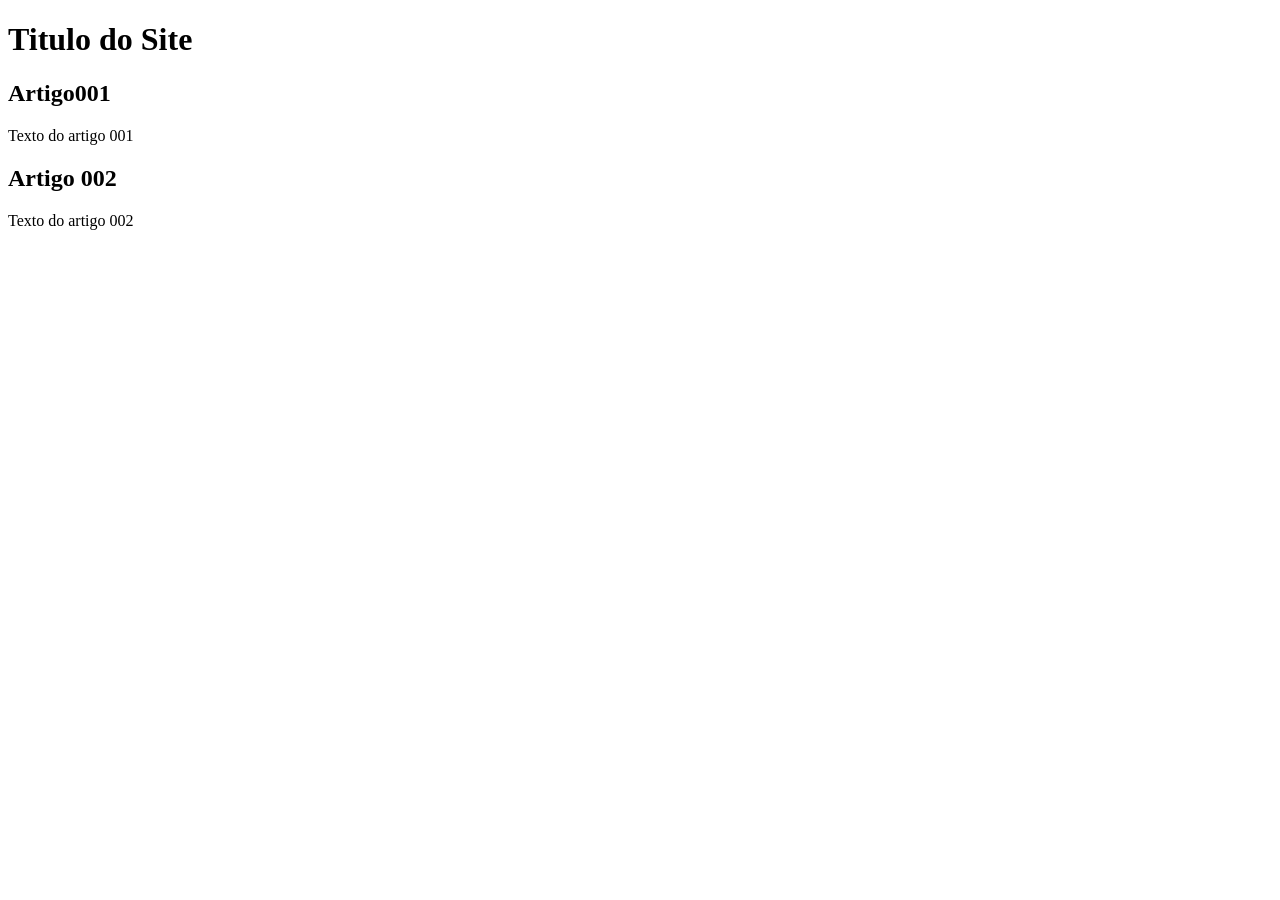
==== index.html @ e8baabcf "add index" ====
<!DOCTYPE html>
<html lang="pt-br">
<head>
    <meta charset="UTF-8">
    <meta name="viewport" content="width=device-width, initial-scale=1.0">
    <title>Titulo do Site</title>
</head>
<body>
    <main>
        <head>
            <h1>Titulo do Site</h1>
        </head>
        <article>
            <h2>Artigo001</h2>
            <p>Texto do artigo 001</p>
        </article>
        <article>
            <h2>Artigo 002</h2>
            <p>Texto do artigo 002</p>
        </article>
    </main>
</body>
</html>
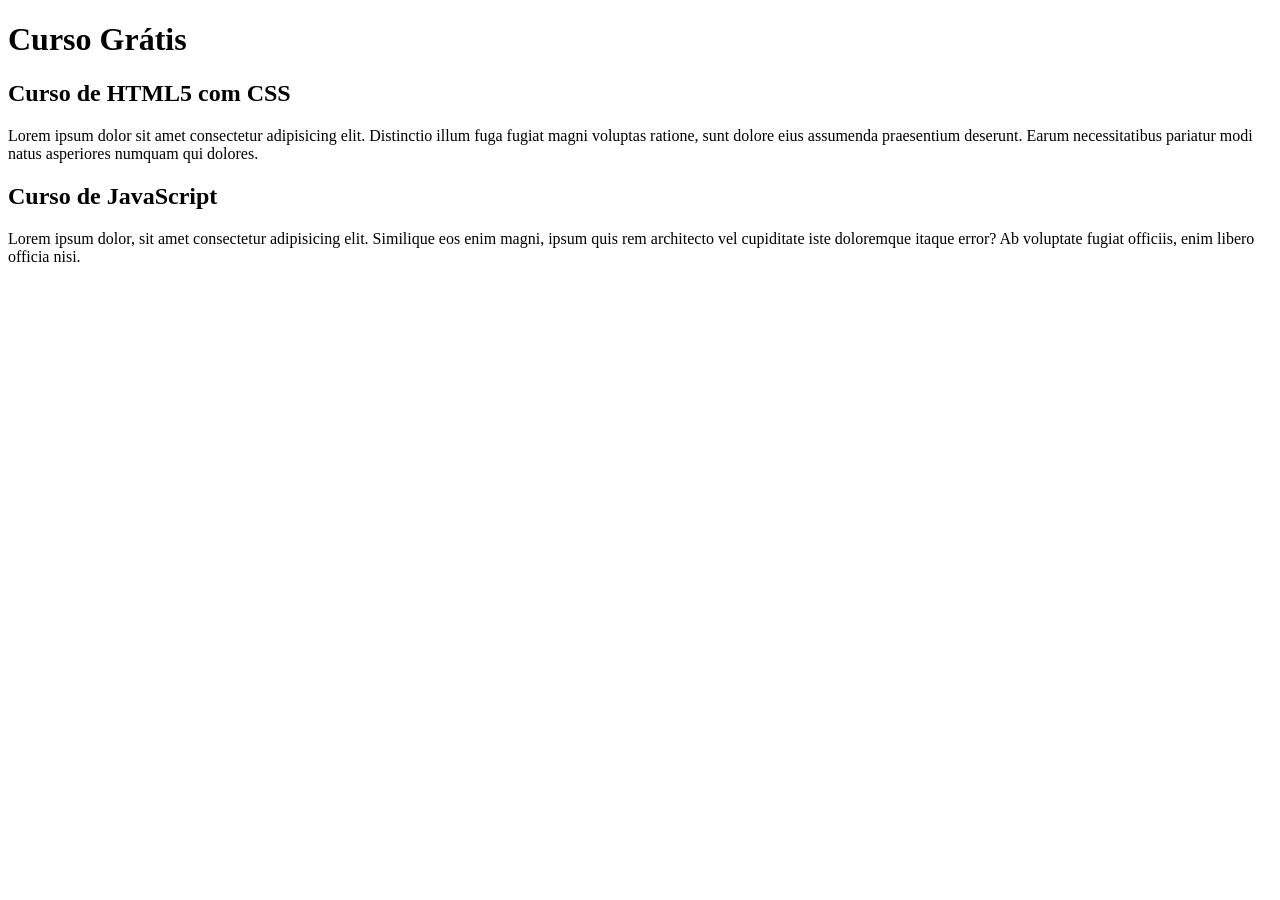
==== commit ac30f319: "comecei a construir o conteúdo" ====
--- a/index.html
+++ b/index.html
@@ -8,15 +8,15 @@
 <body>
     <main>
         <head>
-            <h1>Titulo do Site</h1>
+            <h1>Curso Grátis</h1>
         </head>
         <article>
-            <h2>Artigo001</h2>
-            <p>Texto do artigo 001</p>
+            <h2>Curso de HTML5 com CSS</h2>
+            <p>Lorem ipsum dolor sit amet consectetur adipisicing elit. Distinctio illum fuga fugiat magni voluptas ratione, sunt dolore eius assumenda praesentium deserunt. Earum necessitatibus pariatur modi natus asperiores numquam qui dolores.</p>
         </article>
         <article>
-            <h2>Artigo 002</h2>
-            <p>Texto do artigo 002</p>
+            <h2>Curso de JavaScript</h2>
+            <p>Lorem ipsum dolor, sit amet consectetur adipisicing elit. Similique eos enim magni, ipsum quis rem architecto vel cupiditate iste doloremque itaque error? Ab voluptate fugiat officiis, enim libero officia nisi.</p>
         </article>
     </main>
 </body>
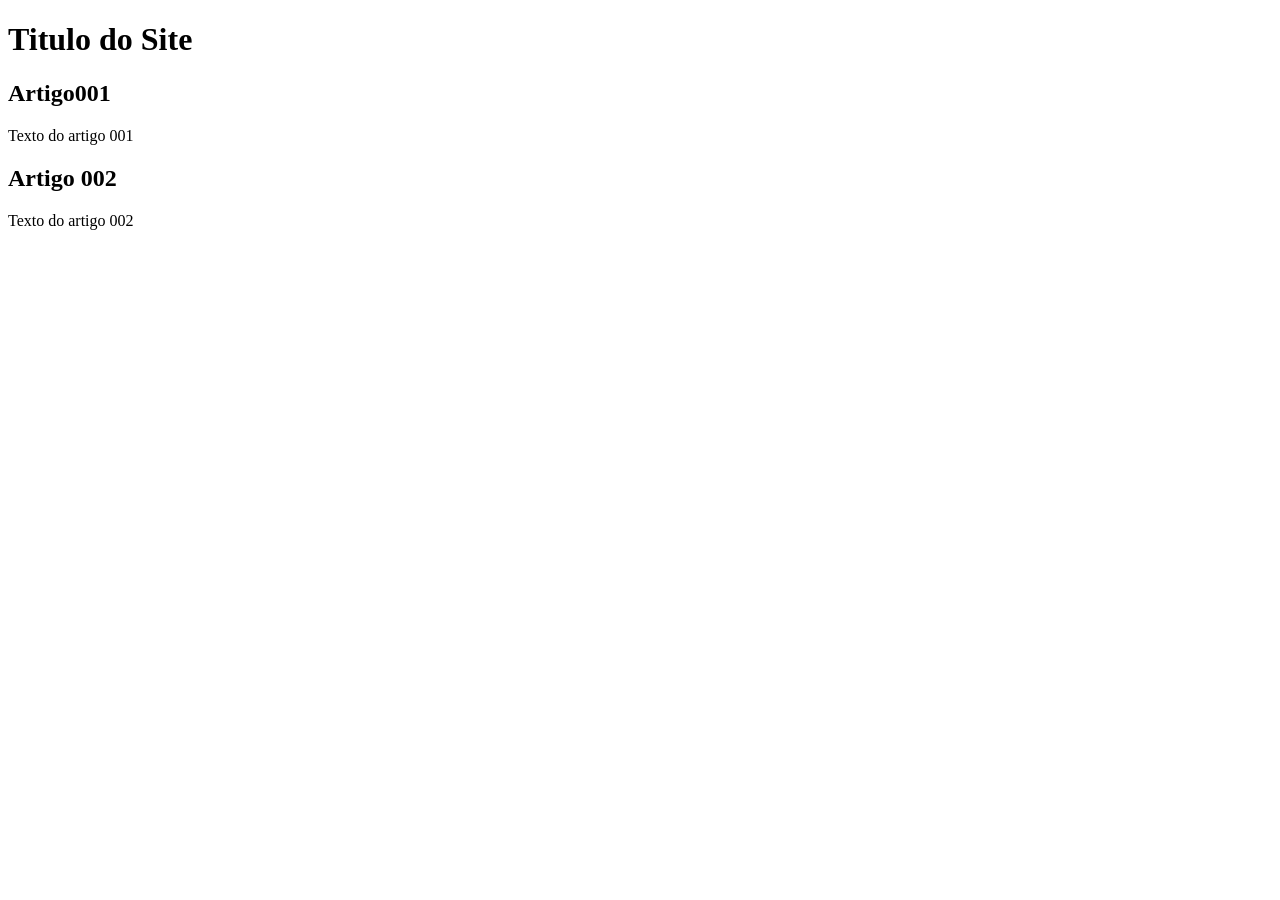
==== commit 0bc09dfc: "iniciei o design" ====
--- a/index.html
+++ b/index.html
@@ -4,19 +4,20 @@
     <meta charset="UTF-8">
     <meta name="viewport" content="width=device-width, initial-scale=1.0">
     <title>Titulo do Site</title>
+    <link rel="stylesheet" href="estilo/styule.css">
 </head>
 <body>
     <main>
         <head>
-            <h1>Curso Grátis</h1>
+            <h1>Titulo do Site</h1>
         </head>
         <article>
-            <h2>Curso de HTML5 com CSS</h2>
-            <p>Lorem ipsum dolor sit amet consectetur adipisicing elit. Distinctio illum fuga fugiat magni voluptas ratione, sunt dolore eius assumenda praesentium deserunt. Earum necessitatibus pariatur modi natus asperiores numquam qui dolores.</p>
+            <h2>Artigo001</h2>
+            <p>Texto do artigo 001</p>
         </article>
         <article>
-            <h2>Curso de JavaScript</h2>
-            <p>Lorem ipsum dolor, sit amet consectetur adipisicing elit. Similique eos enim magni, ipsum quis rem architecto vel cupiditate iste doloremque itaque error? Ab voluptate fugiat officiis, enim libero officia nisi.</p>
+            <h2>Artigo 002</h2>
+            <p>Texto do artigo 002</p>
         </article>
     </main>
 </body>
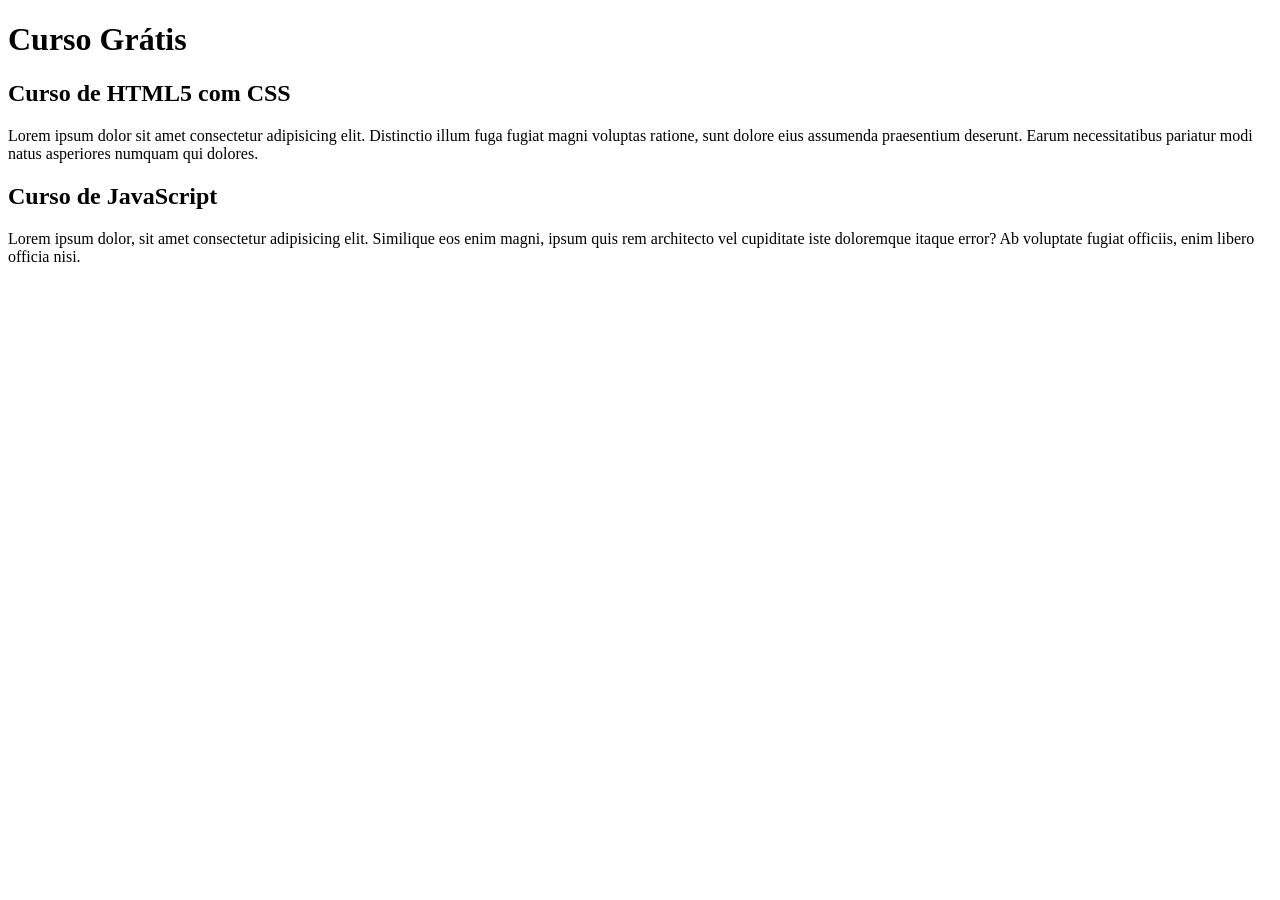
==== commit 8c0ad267: "Merge branch 'design'" ====
--- a/index.html
+++ b/index.html
@@ -9,15 +9,15 @@
 <body>
     <main>
         <head>
-            <h1>Titulo do Site</h1>
+            <h1>Curso Grátis</h1>
         </head>
         <article>
-            <h2>Artigo001</h2>
-            <p>Texto do artigo 001</p>
+            <h2>Curso de HTML5 com CSS</h2>
+            <p>Lorem ipsum dolor sit amet consectetur adipisicing elit. Distinctio illum fuga fugiat magni voluptas ratione, sunt dolore eius assumenda praesentium deserunt. Earum necessitatibus pariatur modi natus asperiores numquam qui dolores.</p>
         </article>
         <article>
-            <h2>Artigo 002</h2>
-            <p>Texto do artigo 002</p>
+            <h2>Curso de JavaScript</h2>
+            <p>Lorem ipsum dolor, sit amet consectetur adipisicing elit. Similique eos enim magni, ipsum quis rem architecto vel cupiditate iste doloremque itaque error? Ab voluptate fugiat officiis, enim libero officia nisi.</p>
         </article>
     </main>
 </body>
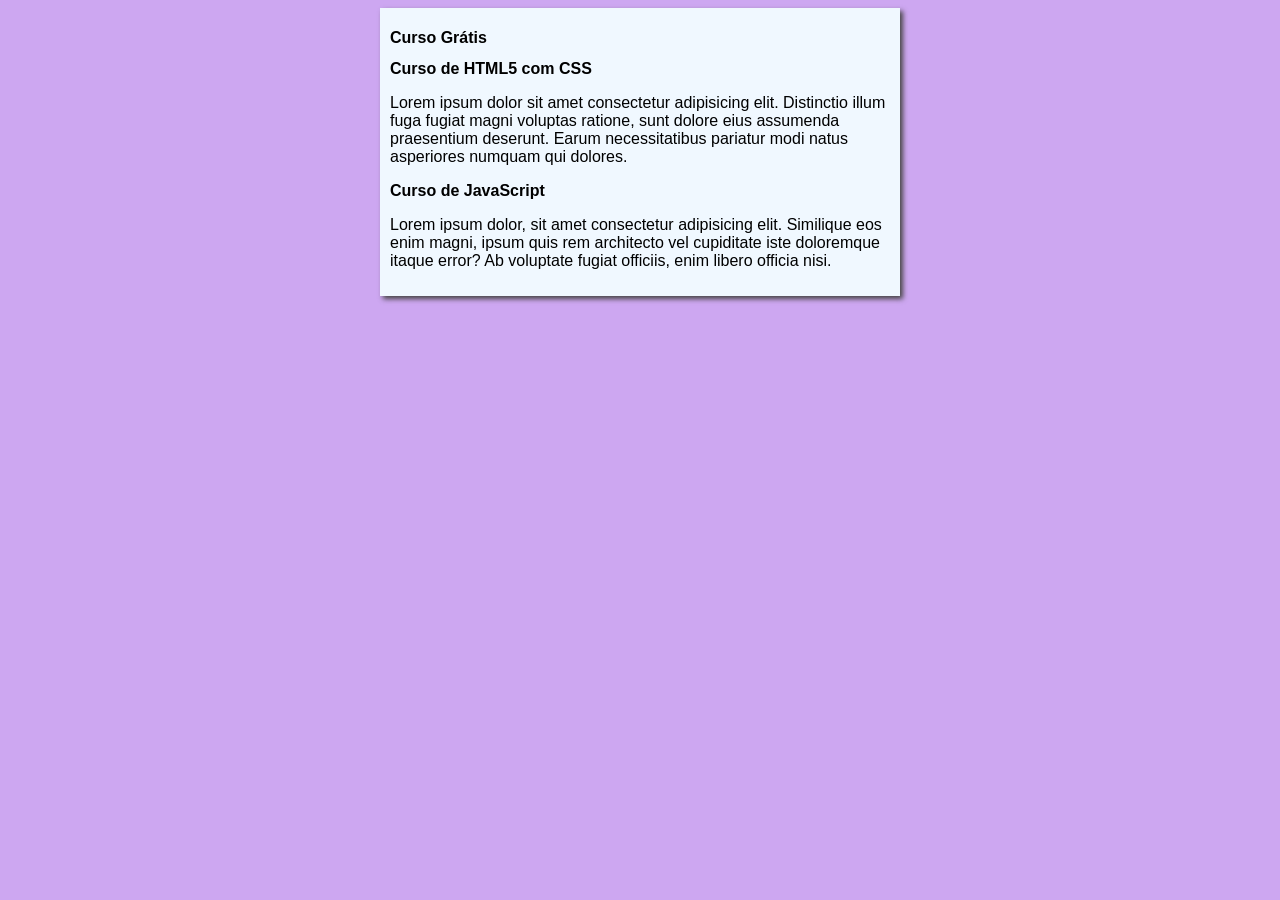
==== commit 02766d88: "iniciando design" ====
--- a/index.html
+++ b/index.html
@@ -4,7 +4,7 @@
     <meta charset="UTF-8">
     <meta name="viewport" content="width=device-width, initial-scale=1.0">
     <title>Titulo do Site</title>
-    <link rel="stylesheet" href="estilo/styule.css">
+    <link rel="stylesheet" href="estilo/style.css">
 </head>
 <body>
     <main>
--- a/estilo/style.css
+++ b/estilo/style.css
@@ -0,0 +1,14 @@
+*{
+    font-family: Arial, Helvetica, sans-serif;
+    font-size: 16px;
+}
+body {
+    background-color: rgb(205, 167, 241);
+}
+main {
+    background-color: aliceblue;
+    width: 500px;
+    margin: auto;
+    padding: 10px;
+    box-shadow: 3px 3px 5px rgb(70, 69, 69);
+}
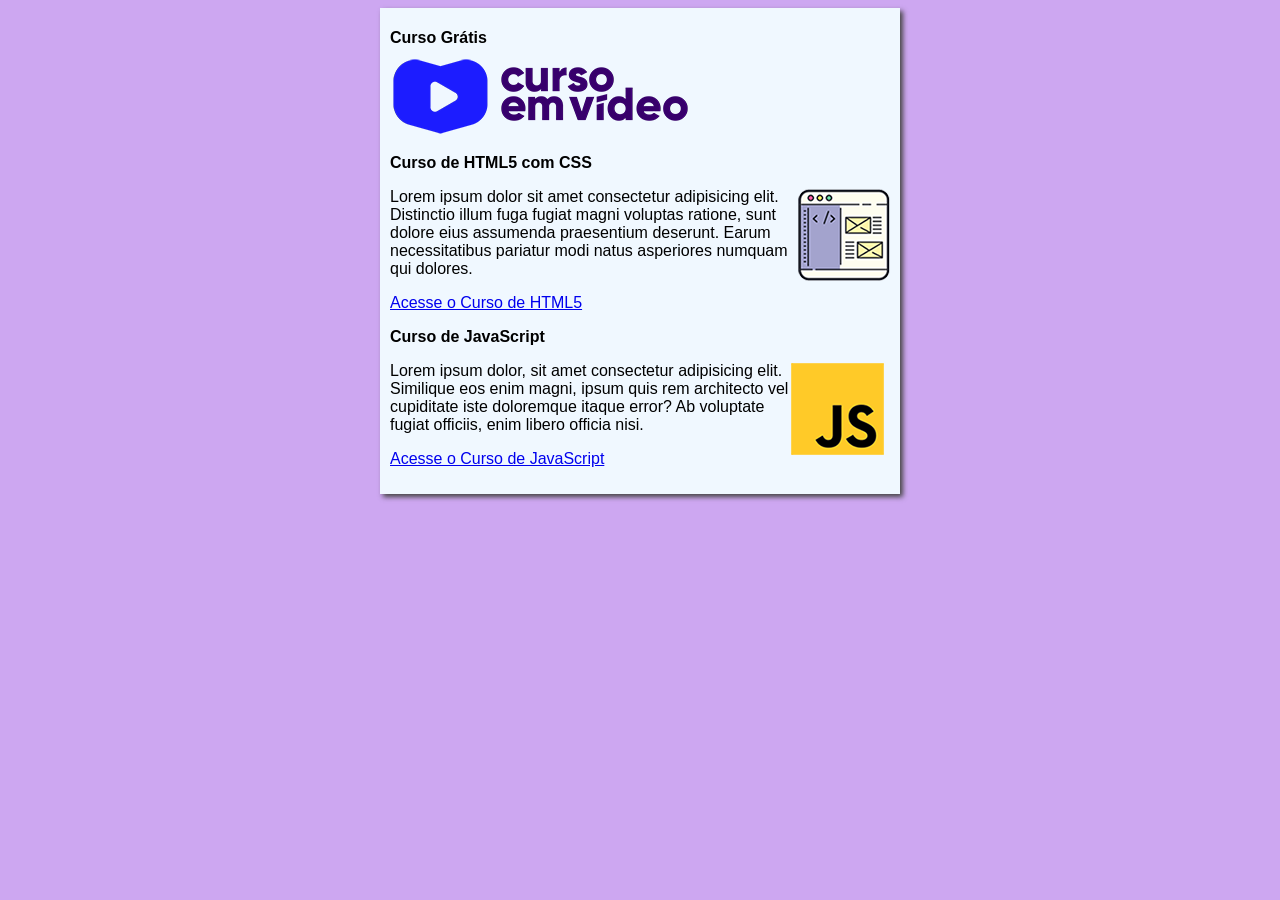
==== commit 036c1432: "update" ====
--- a/index.html
+++ b/index.html
@@ -10,14 +10,19 @@
     <main>
         <head>
             <h1>Curso Grátis</h1>
+            <img src="imagens/curso-em-video-cor.png" alt="Curso em Video">
         </head>
         <article>
             <h2>Curso de HTML5 com CSS</h2>
+            <img class="lado" src="imagens/curso-html-css.png" alt="Curso em Video html">
             <p>Lorem ipsum dolor sit amet consectetur adipisicing elit. Distinctio illum fuga fugiat magni voluptas ratione, sunt dolore eius assumenda praesentium deserunt. Earum necessitatibus pariatur modi natus asperiores numquam qui dolores.</p>
+            <p><a href="https://youtu.be/Ejkb_YpuHWs?si=2ewFbDxGy5bjJr6m">Acesse o Curso de HTML5</a></p>
         </article>
         <article>
             <h2>Curso de JavaScript</h2>
+            <img class="lado" src="imagens/curso-javascript.png" alt="Curso em Vídeo JavaScript">
             <p>Lorem ipsum dolor, sit amet consectetur adipisicing elit. Similique eos enim magni, ipsum quis rem architecto vel cupiditate iste doloremque itaque error? Ab voluptate fugiat officiis, enim libero officia nisi.</p>
+            <P><a href="https://youtu.be/BXqUH86F-kA?si=cNGZ1EhS280h6LUG">Acesse o Curso de JavaScript</a></P>
         </article>
     </main>
 </body>
--- a/estilo/style.css
+++ b/estilo/style.css
@@ -11,4 +11,7 @@
     margin: auto;
     padding: 10px;
     box-shadow: 3px 3px 5px rgb(70, 69, 69);
+}
+img.lado{
+    float: right;
 }
